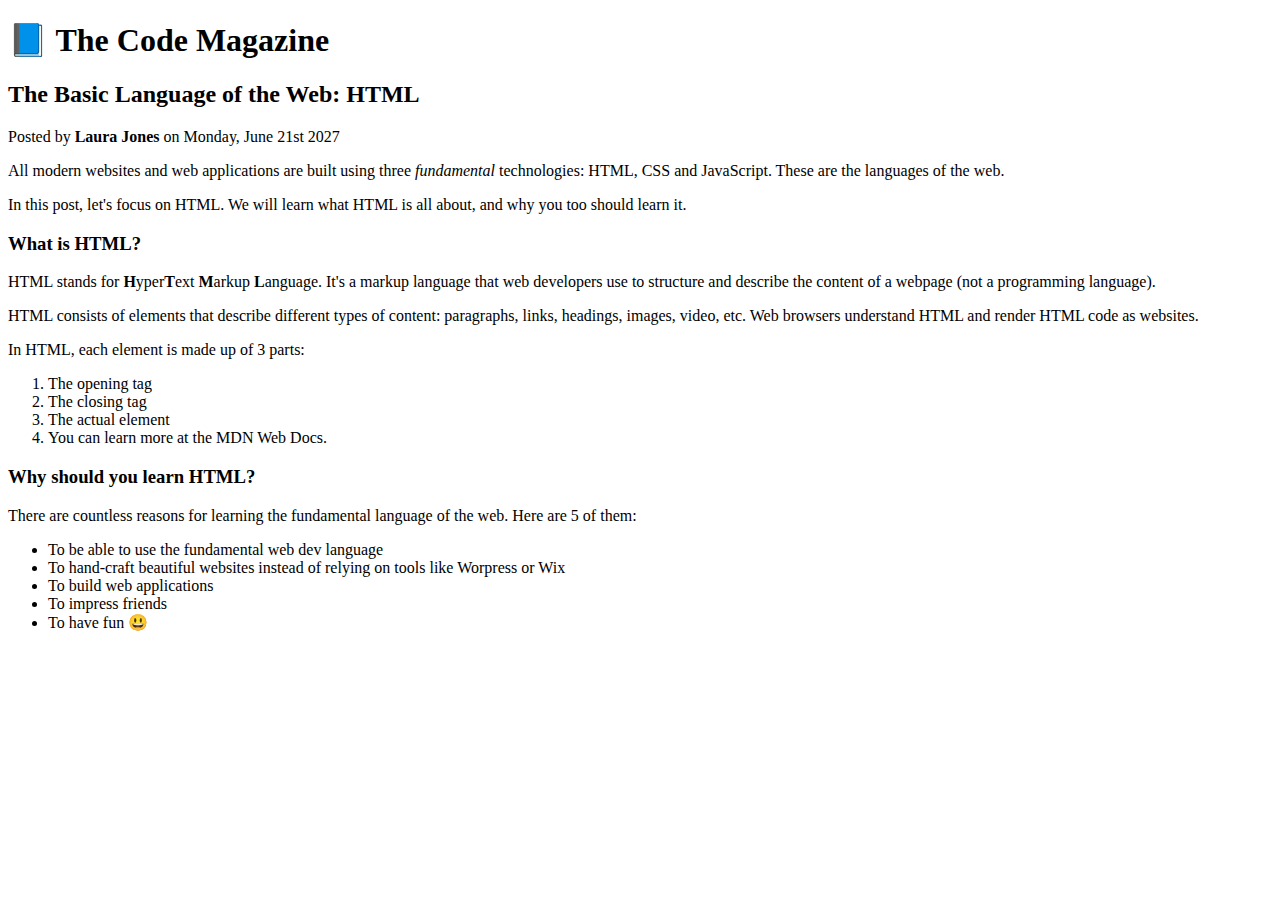
==== starter/02-HTML-Fundamentals/index.html @ f7146fb2 "List" ====
<!DOCTYPE html>
<html lang="en">
<head>
  <meta charset="UTF-8">
  <title>The Basic Language of the Web: HTML</title>
</head>
<body>
<h1>📘 The Code Magazine</h1>
<!--<h2>The Basic Language of the Web: HTML</h2>-->
<h2>The Basic Language of the Web: HTML</h2>
<p>Posted by <strong>Laura Jones</strong> on Monday, June 21st 2027</p>
<p>All modern websites and web applications are built using three <em>fundamental</em> technologies: HTML, CSS and
  JavaScript. These are the languages of the web.</p>
<p>In this post, let's focus on HTML. We will learn what HTML is all about, and why you too should learn it.</p>
<h3>What is HTML?</h3>
<p>HTML stands for <strong>H</strong>yper<strong>T</strong>ext <strong>M</strong>arkup <strong>L</strong>anguage. It's a
  markup language that web developers use to structure and describe the content of a webpage (not a programming
  language).</p>
<p>HTML consists of elements that describe different types of content: paragraphs, links, headings, images, video, etc.
  Web browsers understand HTML and render HTML code as websites.</p>
<p>In HTML, each element is made up of 3 parts:</p>
<ol>
  <li>The opening tag</li>
  <li>The closing tag</li>
  <li>The actual element</li>
  <li>You can learn more at the MDN Web Docs.</li>
</ol>
<h3>Why should you learn HTML?</h3>
<p>
  There are countless reasons for learning the fundamental language of the
  web. Here are 5 of them:
</p>

<ul>
  <li>To be able to use the fundamental web dev language</li>
  <li>
    To hand-craft beautiful websites instead of relying on tools like
    Worpress or Wix
  </li>
  <li>To build web applications</li>
  <li>To impress friends</li>
  <li>To have fun 😃</li>
</ul>
</body>
</html>
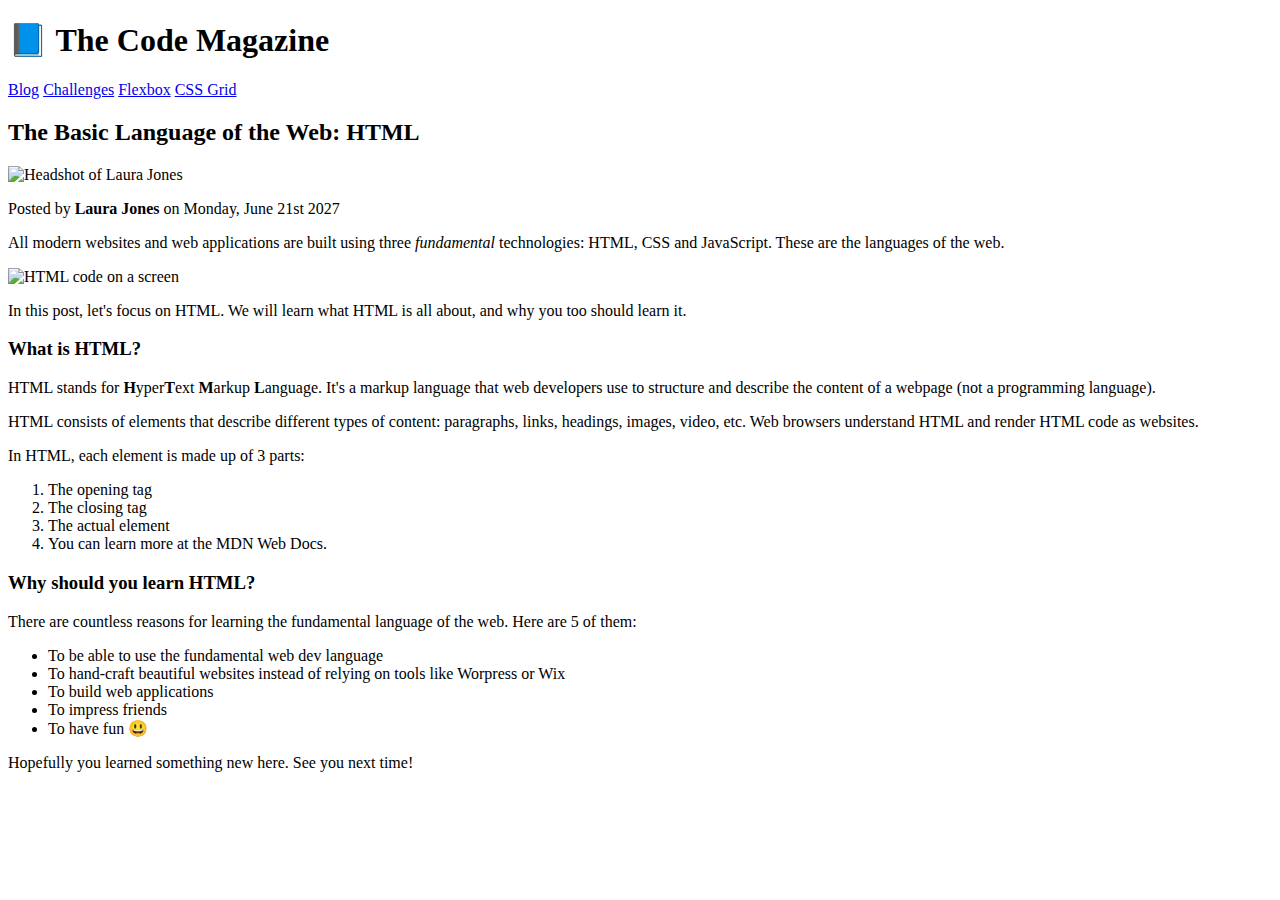
==== commit b4ad27a2: "Anchors - Links" ====
--- a/starter/02-HTML-Fundamentals/index.html
+++ b/starter/02-HTML-Fundamentals/index.html
@@ -7,10 +7,28 @@
 <body>
 <h1>📘 The Code Magazine</h1>
 <!--<h2>The Basic Language of the Web: HTML</h2>-->
+
+<a href="blog.html">Blog</a>
+<a href="#">Challenges</a>
+<a href="#">Flexbox</a>
+<a href="#">CSS Grid</a>
+
 <h2>The Basic Language of the Web: HTML</h2>
+<img
+  src="laura-jones.jpg"
+  alt="Headshot of Laura Jones"
+  height="50"
+  width="50"
+>
 <p>Posted by <strong>Laura Jones</strong> on Monday, June 21st 2027</p>
 <p>All modern websites and web applications are built using three <em>fundamental</em> technologies: HTML, CSS and
   JavaScript. These are the languages of the web.</p>
+<img
+  src="post-img.jpg"
+  alt="HTML code on a screen"
+  width="500"
+  height="200"
+/>
 <p>In this post, let's focus on HTML. We will learn what HTML is all about, and why you too should learn it.</p>
 <h3>What is HTML?</h3>
 <p>HTML stands for <strong>H</strong>yper<strong>T</strong>ext <strong>M</strong>arkup <strong>L</strong>anguage. It's a
@@ -41,5 +59,7 @@
   <li>To impress friends</li>
   <li>To have fun 😃</li>
 </ul>
+
+<p>Hopefully you learned something new here. See you next time!</p>
 </body>
 </html>
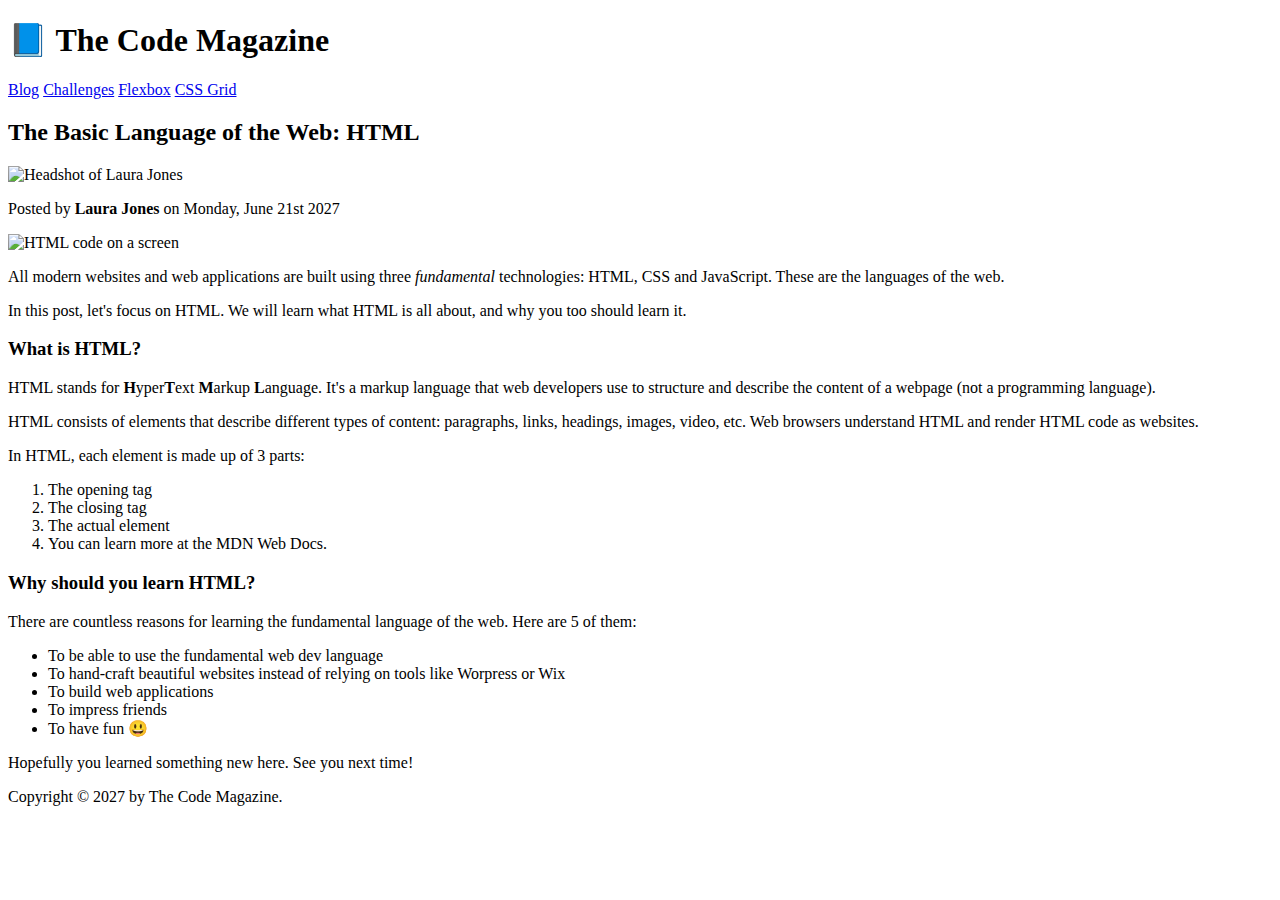
==== commit 24a8bdc7: "Semantic HTML" ====
--- a/starter/02-HTML-Fundamentals/index.html
+++ b/starter/02-HTML-Fundamentals/index.html
@@ -5,61 +5,73 @@
   <title>The Basic Language of the Web: HTML</title>
 </head>
 <body>
-<h1>📘 The Code Magazine</h1>
-<!--<h2>The Basic Language of the Web: HTML</h2>-->
+<header>
+  <h1>📘 The Code Magazine</h1>
+  <!--<h2>The Basic Language of the Web: HTML</h2>-->
 
-<a href="blog.html">Blog</a>
-<a href="#">Challenges</a>
-<a href="#">Flexbox</a>
-<a href="#">CSS Grid</a>
+  <nav>
+    <a href="blog.html">Blog</a>
+    <a href="#">Challenges</a>
+    <a href="javascript:">Flexbox</a>
+    <a href="#">CSS Grid</a>
+  </nav>
+</header>
 
-<h2>The Basic Language of the Web: HTML</h2>
-<img
-  src="laura-jones.jpg"
-  alt="Headshot of Laura Jones"
-  height="50"
-  width="50"
->
-<p>Posted by <strong>Laura Jones</strong> on Monday, June 21st 2027</p>
-<p>All modern websites and web applications are built using three <em>fundamental</em> technologies: HTML, CSS and
-  JavaScript. These are the languages of the web.</p>
-<img
-  src="post-img.jpg"
-  alt="HTML code on a screen"
-  width="500"
-  height="200"
-/>
-<p>In this post, let's focus on HTML. We will learn what HTML is all about, and why you too should learn it.</p>
-<h3>What is HTML?</h3>
-<p>HTML stands for <strong>H</strong>yper<strong>T</strong>ext <strong>M</strong>arkup <strong>L</strong>anguage. It's a
-  markup language that web developers use to structure and describe the content of a webpage (not a programming
-  language).</p>
-<p>HTML consists of elements that describe different types of content: paragraphs, links, headings, images, video, etc.
-  Web browsers understand HTML and render HTML code as websites.</p>
-<p>In HTML, each element is made up of 3 parts:</p>
-<ol>
-  <li>The opening tag</li>
-  <li>The closing tag</li>
-  <li>The actual element</li>
-  <li>You can learn more at the MDN Web Docs.</li>
-</ol>
-<h3>Why should you learn HTML?</h3>
-<p>
-  There are countless reasons for learning the fundamental language of the
-  web. Here are 5 of them:
-</p>
+<article>
+  <header>
+    <h2>The Basic Language of the Web: HTML</h2>
+    <img
+      src="laura-jones.jpg"
+      alt="Headshot of Laura Jones"
+      height="50"
+      width="50"
+    >
+    <p>Posted by <strong>Laura Jones</strong> on Monday, June 21st 2027</p>
+    <img
+      src="post-img.jpg"
+      alt="HTML code on a screen"
+      width="500"
+      height="200"
+    />
+  </header>
 
-<ul>
-  <li>To be able to use the fundamental web dev language</li>
-  <li>
-    To hand-craft beautiful websites instead of relying on tools like
-    Worpress or Wix
-  </li>
-  <li>To build web applications</li>
-  <li>To impress friends</li>
-  <li>To have fun 😃</li>
-</ul>
+  <p>All modern websites and web applications are built using three <em>fundamental</em> technologies: HTML, CSS and
+    JavaScript. These are the languages of the web.</p>
+  <p>In this post, let's focus on HTML. We will learn what HTML is all about, and why you too should learn it.</p>
+  <h3>What is HTML?</h3>
+  <p>HTML stands for <strong>H</strong>yper<strong>T</strong>ext <strong>M</strong>arkup <strong>L</strong>anguage. It's
+    a
+    markup language that web developers use to structure and describe the content of a webpage (not a programming
+    language).</p>
+  <p>HTML consists of elements that describe different types of content: paragraphs, links, headings, images, video,
+    etc.
+    Web browsers understand HTML and render HTML code as websites.</p>
+  <p>In HTML, each element is made up of 3 parts:</p>
+  <ol>
+    <li>The opening tag</li>
+    <li>The closing tag</li>
+    <li>The actual element</li>
+    <li>You can learn more at the MDN Web Docs.</li>
+  </ol>
+  <h3>Why should you learn HTML?</h3>
+  <p>
+    There are countless reasons for learning the fundamental language of the
+    web. Here are 5 of them:
+  </p>
 
-<p>Hopefully you learned something new here. See you next time!</p>
+  <ul>
+    <li>To be able to use the fundamental web dev language</li>
+    <li>
+      To hand-craft beautiful websites instead of relying on tools like
+      Worpress or Wix
+    </li>
+    <li>To build web applications</li>
+    <li>To impress friends</li>
+    <li>To have fun 😃</li>
+  </ul>
+
+  <p>Hopefully you learned something new here. See you next time!</p>
+</article>
+<footer>Copyright &copy; 2027 by The Code Magazine.</footer>
 </body>
 </html>
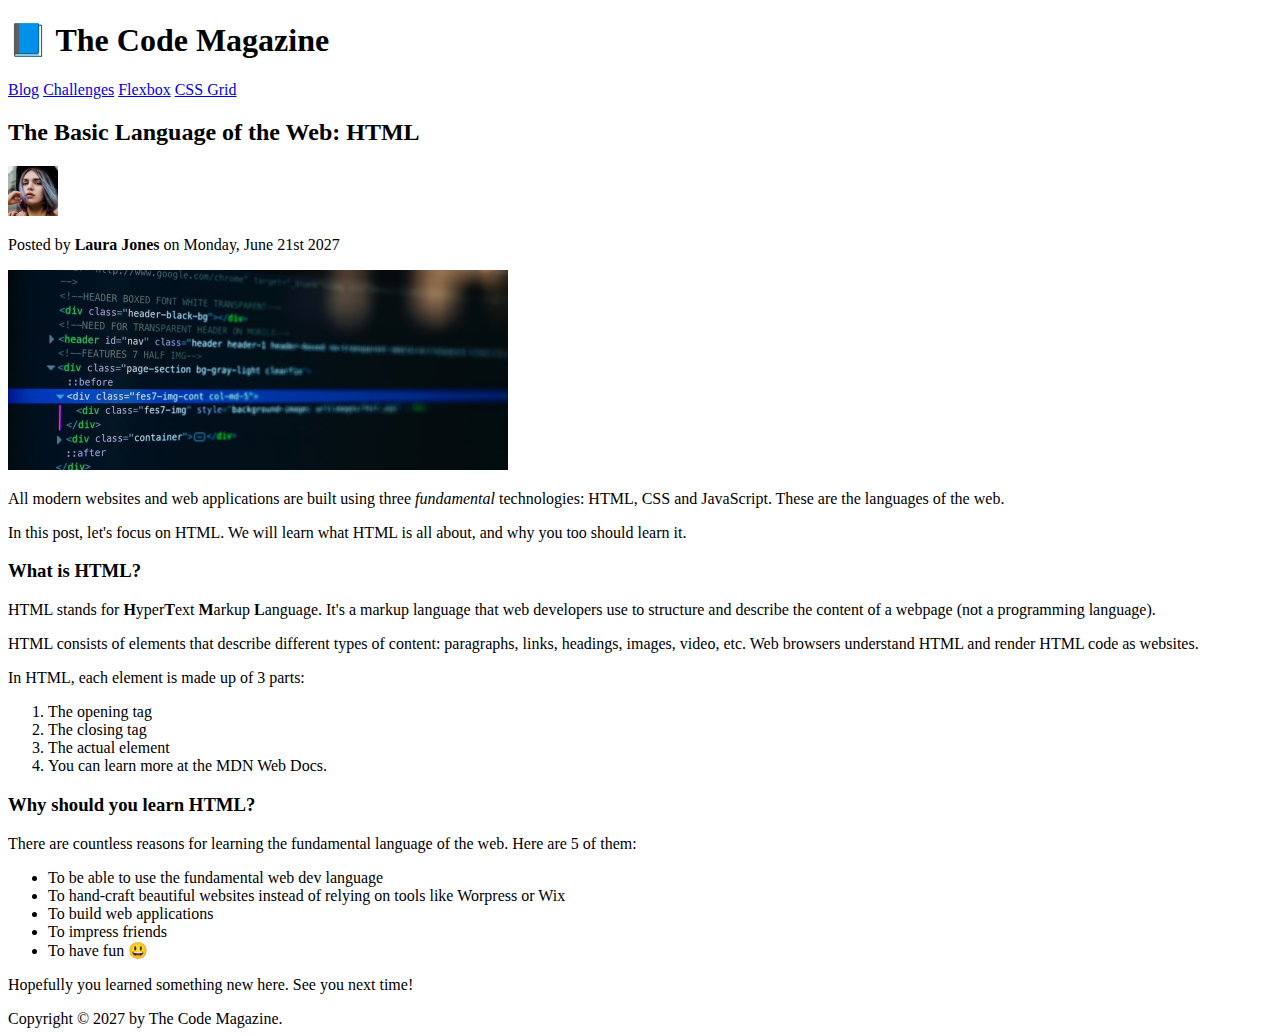
==== commit 01dac4c6: "Images moved." ====
--- a/starter/02-HTML-Fundamentals/index.html
+++ b/starter/02-HTML-Fundamentals/index.html
@@ -1,77 +1,86 @@
 <!DOCTYPE html>
 <html lang="en">
-<head>
-  <meta charset="UTF-8">
-  <title>The Basic Language of the Web: HTML</title>
-</head>
-<body>
-<header>
-  <h1>📘 The Code Magazine</h1>
-  <!--<h2>The Basic Language of the Web: HTML</h2>-->
+  <head>
+    <meta charset="UTF-8" />
+    <title>The Basic Language of the Web: HTML</title>
+  </head>
+  <body>
+    <header>
+      <h1>📘 The Code Magazine</h1>
+      <!--<h2>The Basic Language of the Web: HTML</h2>-->
+      <nav>
+        <a href="img/blog.html">Blog</a>
+        <a href="#">Challenges</a>
+        <a href="javascript:">Flexbox</a>
+        <a href="#">CSS Grid</a>
+      </nav>
+    </header>
 
-  <nav>
-    <a href="blog.html">Blog</a>
-    <a href="#">Challenges</a>
-    <a href="javascript:">Flexbox</a>
-    <a href="#">CSS Grid</a>
-  </nav>
-</header>
+    <article>
+      <header>
+        <h2>The Basic Language of the Web: HTML</h2>
+        <img
+          src="img/laura-jones.jpg"
+          alt="Headshot of Laura Jones"
+          height="50"
+          width="50"
+        />
+        <p>Posted by <strong>Laura Jones</strong> on Monday, June 21st 2027</p>
+        <img
+          src="img/post-img.jpg"
+          alt="HTML code on a screen"
+          width="500"
+          height="200"
+        />
+      </header>
 
-<article>
-  <header>
-    <h2>The Basic Language of the Web: HTML</h2>
-    <img
-      src="laura-jones.jpg"
-      alt="Headshot of Laura Jones"
-      height="50"
-      width="50"
-    >
-    <p>Posted by <strong>Laura Jones</strong> on Monday, June 21st 2027</p>
-    <img
-      src="post-img.jpg"
-      alt="HTML code on a screen"
-      width="500"
-      height="200"
-    />
-  </header>
+      <p>
+        All modern websites and web applications are built using three
+        <em>fundamental</em> technologies: HTML, CSS and JavaScript. These are
+        the languages of the web.
+      </p>
+      <p>
+        In this post, let's focus on HTML. We will learn what HTML is all about,
+        and why you too should learn it.
+      </p>
+      <h3>What is HTML?</h3>
+      <p>
+        HTML stands for <strong>H</strong>yper<strong>T</strong>ext
+        <strong>M</strong>arkup <strong>L</strong>anguage. It's a markup
+        language that web developers use to structure and describe the content
+        of a webpage (not a programming language).
+      </p>
+      <p>
+        HTML consists of elements that describe different types of content:
+        paragraphs, links, headings, images, video, etc. Web browsers understand
+        HTML and render HTML code as websites.
+      </p>
+      <p>In HTML, each element is made up of 3 parts:</p>
+      <ol>
+        <li>The opening tag</li>
+        <li>The closing tag</li>
+        <li>The actual element</li>
+        <li>You can learn more at the MDN Web Docs.</li>
+      </ol>
+      <h3>Why should you learn HTML?</h3>
+      <p>
+        There are countless reasons for learning the fundamental language of the
+        web. Here are 5 of them:
+      </p>
 
-  <p>All modern websites and web applications are built using three <em>fundamental</em> technologies: HTML, CSS and
-    JavaScript. These are the languages of the web.</p>
-  <p>In this post, let's focus on HTML. We will learn what HTML is all about, and why you too should learn it.</p>
-  <h3>What is HTML?</h3>
-  <p>HTML stands for <strong>H</strong>yper<strong>T</strong>ext <strong>M</strong>arkup <strong>L</strong>anguage. It's
-    a
-    markup language that web developers use to structure and describe the content of a webpage (not a programming
-    language).</p>
-  <p>HTML consists of elements that describe different types of content: paragraphs, links, headings, images, video,
-    etc.
-    Web browsers understand HTML and render HTML code as websites.</p>
-  <p>In HTML, each element is made up of 3 parts:</p>
-  <ol>
-    <li>The opening tag</li>
-    <li>The closing tag</li>
-    <li>The actual element</li>
-    <li>You can learn more at the MDN Web Docs.</li>
-  </ol>
-  <h3>Why should you learn HTML?</h3>
-  <p>
-    There are countless reasons for learning the fundamental language of the
-    web. Here are 5 of them:
-  </p>
+      <ul>
+        <li>To be able to use the fundamental web dev language</li>
+        <li>
+          To hand-craft beautiful websites instead of relying on tools like
+          Worpress or Wix
+        </li>
+        <li>To build web applications</li>
+        <li>To impress friends</li>
+        <li>To have fun 😃</li>
+      </ul>
 
-  <ul>
-    <li>To be able to use the fundamental web dev language</li>
-    <li>
-      To hand-craft beautiful websites instead of relying on tools like
-      Worpress or Wix
-    </li>
-    <li>To build web applications</li>
-    <li>To impress friends</li>
-    <li>To have fun 😃</li>
-  </ul>
-
-  <p>Hopefully you learned something new here. See you next time!</p>
-</article>
-<footer>Copyright &copy; 2027 by The Code Magazine.</footer>
-</body>
+      <p>Hopefully you learned something new here. See you next time!</p>
+    </article>
+    <footer>Copyright &copy; 2027 by The Code Magazine.</footer>
+  </body>
 </html>
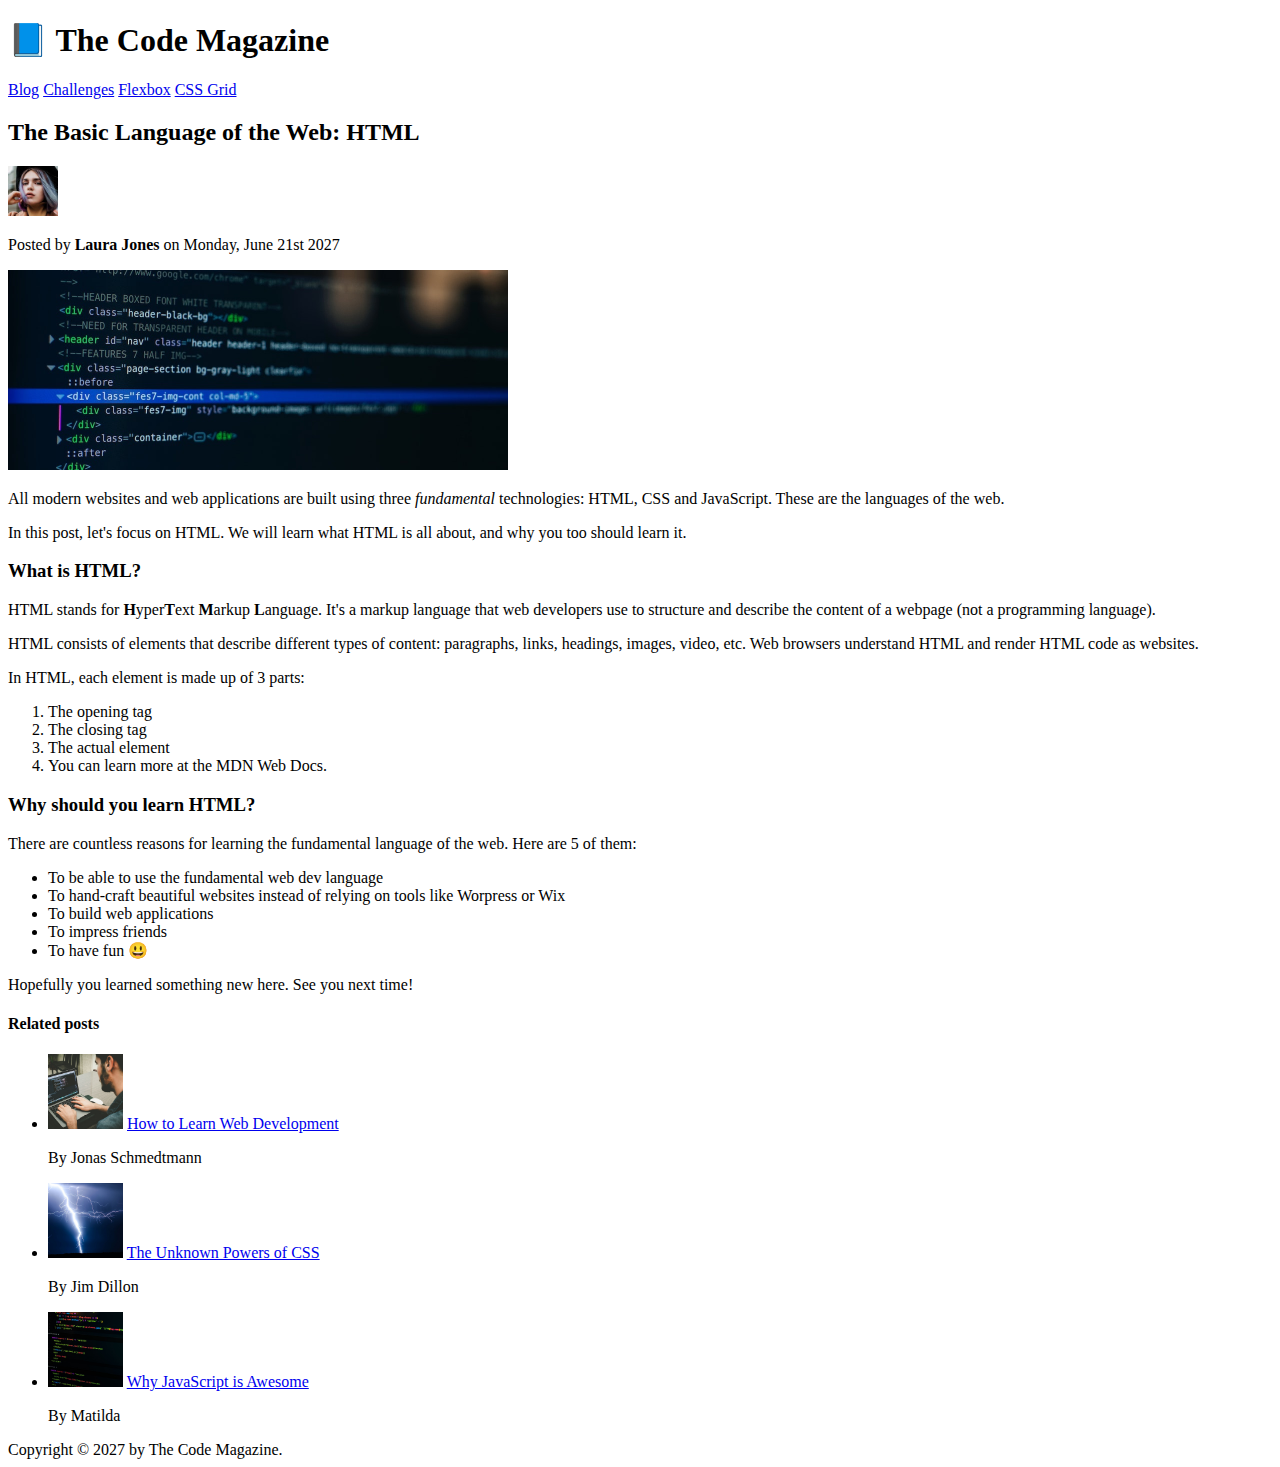
==== commit 9b9767de: "Aside added." ====
--- a/starter/02-HTML-Fundamentals/index.html
+++ b/starter/02-HTML-Fundamentals/index.html
@@ -81,6 +81,39 @@
 
       <p>Hopefully you learned something new here. See you next time!</p>
     </article>
+
+    <aside>
+      <h4>Related posts</h4>
+
+      <ul>
+        <li>
+          <img
+            src="img/related-1.jpg"
+            alt="Person programming"
+            width="75"
+            width="75"
+          />
+          <a href="#">How to Learn Web Development</a>
+          <p>By Jonas Schmedtmann</p>
+        </li>
+        <li>
+          <img src="img/related-2.jpg" alt="Lightning" width="75" heigth="75" />
+          <a href="#">The Unknown Powers of CSS</a>
+          <p>By Jim Dillon</p>
+        </li>
+        <li>
+          <img
+            src="img/related-3.jpg"
+            alt="JavaScript code on a screen"
+            width="75"
+            height="75"
+          />
+          <a href="#">Why JavaScript is Awesome</a>
+          <p>By Matilda</p>
+        </li>
+      </ul>
+    </aside>
+
     <footer>Copyright &copy; 2027 by The Code Magazine.</footer>
   </body>
 </html>
